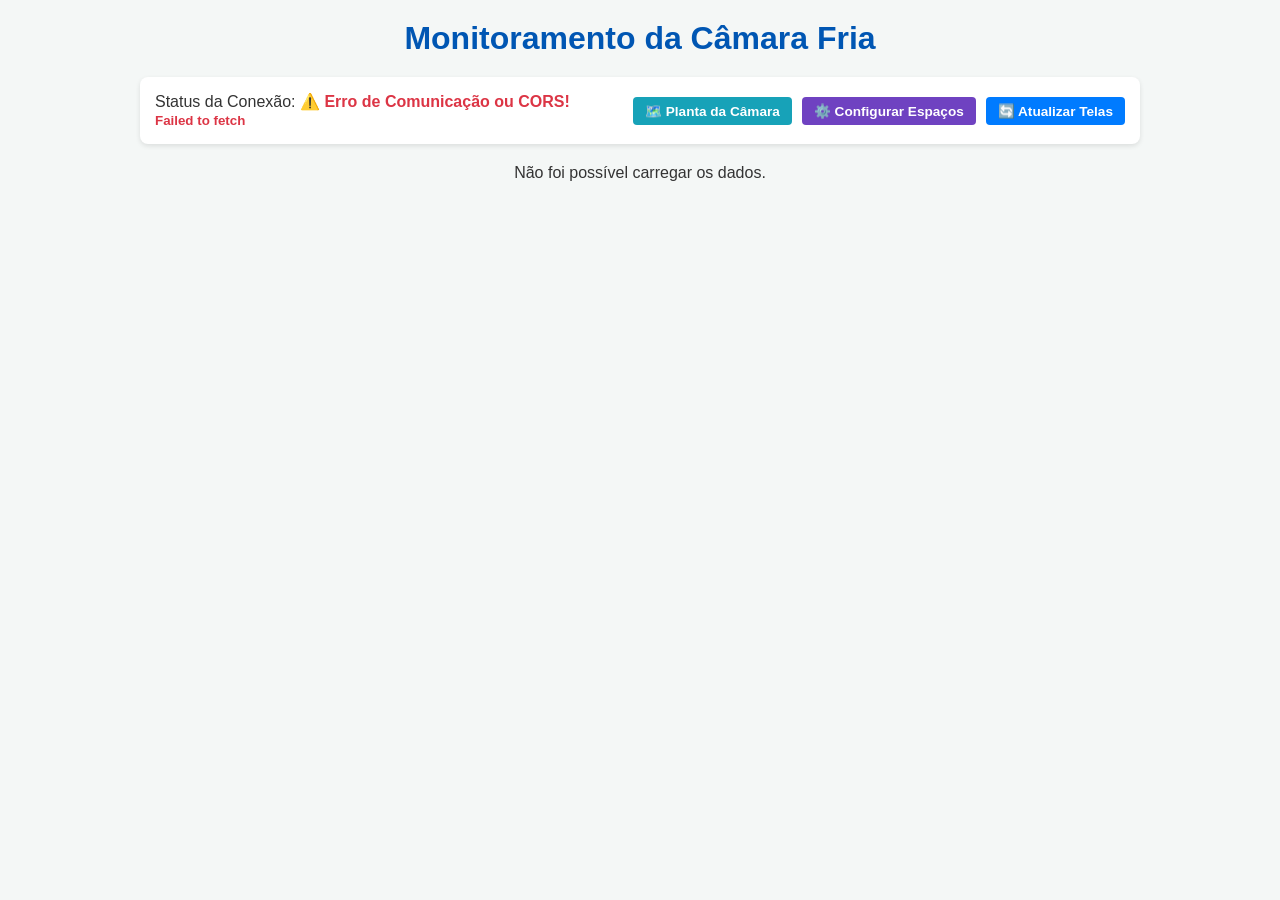
==== INDEX.html @ c85c2cb7 "filtro" ====
<!DOCTYPE html>
<html lang="pt-BR">
<head>
    <meta charset="UTF-8">
    <meta name="viewport" content="width=device-width, initial-scale=1.0">
    <title>Painel da Câmara Fria</title>
    <style>
        * {
            box-sizing: border-box;
            margin: 0;
            padding: 0;
            font-family: 'Segoe UI', Tahoma, Geneva, Verdana, sans-serif;
        }

        body {
            background-color: #f4f7f6;
            padding: 20px;
            color: #333;
        }

        h1 {
            text-align: center;
            margin-bottom: 20px;
            color: #0056b3;
        }

        .status-container {
            max-width: 1000px;
            margin: 0 auto 20px auto;
            padding: 15px;
            background-color: #fff;
            border-radius: 8px;
            box-shadow: 0 2px 5px rgba(0,0,0,0.1);
            display: flex;
            justify-content: space-between;
            align-items: center;
            flex-wrap: wrap;
            gap: 10px;
        }

        .botoes-topo {
            display: flex;
            gap: 10px;
            flex-wrap: wrap;
        }

        .grid-container {
            display: grid;
            grid-template-columns: repeat(auto-fill, minmax(280px, 1fr));
            gap: 20px;
            max-width: 1000px;
            margin: 0 auto;
        }

        .card {
            background: #fff;
            border-radius: 8px;
            padding: 15px;
            box-shadow: 0 4px 6px rgba(0,0,0,0.1);
            border-left: 6px solid #ccc;
            transition: transform 0.2s;
        }

        .card:hover {
            transform: translateY(-5px);
        }

        .card.disponivel { border-left-color: #28a745; }
        .card.ocupado { border-left-color: #dc3545; }

        .card h3 {
            margin-bottom: 10px;
            font-size: 1.1rem;
        }

        .badge {
            display: inline-block;
            padding: 3px 8px;
            border-radius: 12px;
            font-size: 0.8rem;
            font-weight: bold;
            color: white;
            margin-bottom: 10px;
        }

        .badge.disponivel { background-color: #28a745; }
        .badge.ocupado { background-color: #dc3545; }

        .card-info {
            font-size: 0.9rem;
            line-height: 1.5;
            margin-bottom: 15px;
        }

        .actions {
            display: flex;
            gap: 8px;
            flex-wrap: wrap;
        }

        button {
            padding: 6px 12px;
            border: none;
            border-radius: 4px;
            cursor: pointer;
            font-weight: bold;
            font-size: 0.85rem;
            transition: background 0.2s;
        }

        .btn-entrada { background-color: #28a745; color: white; }
        .btn-entrada:hover { background-color: #218838; }

        .btn-saida { background-color: #dc3545; color: white; }
        .btn-saida:hover { background-color: #c82333; }

        .btn-prorrogar { background-color: #ffc107; color: #212529; }
        .btn-prorrogar:hover { background-color: #e0a800; }

        .btn-sync { background-color: #007bff; color: white; }
        .btn-sync:hover { background-color: #0056b3; }

        .btn-config { background-color: #6f42c1; color: white; }
        .btn-config:hover { background-color: #593196; }

        .btn-planta { background-color: #17a2b8; color: white; }
        .btn-planta:hover { background-color: #138496; }

        .error-message { color: #dc3545; font-weight: bold; }
        .success-message { color: #28a745; font-weight: bold; }
    </style>
</head>
<body>

    <h1>Monitoramento da Câmara Fria</h1>

    <div class="status-container" id="status-bar">
        <span>Status da Conexão: <strong id="status-texto">Conectando...</strong></span>
        <div class="botoes-topo">
            <button class="btn-planta" onclick="abrirPagina('planta_camara.html')">🗺️ Planta da Câmara</button>
            <button class="btn-config" onclick="abrirPagina('config_espacos.html')">⚙️ Configurar Espaços</button>
            <button class="btn-sync" onclick="notificarOutrasPaginas()">🔄 Atualizar Telas</button>
        </div>
    </div>

    <div class="grid-container" id="grid-layout"></div>

    <script>
        const BASE_URL = 'https://film-disinfect-famished.ngrok-free.dev';
        const HEADERS_PADRAO = {
            'Content-Type': 'application/json',
            'ngrok-skip-browser-warning': 'true'
        };

        const canalComunicacao = new BroadcastChannel('painel_camara_fria');

        canalComunicacao.onmessage = (event) => {
            if (event.data && event.data.acao === 'ATUALIZAR') {
                carregarLayout();
            }
        };

        function notificarOutrasPaginas() {
            canalComunicacao.postMessage({ acao: 'ATUALIZAR' });
        }

        function abrirPagina(url) {
            window.open(url, '_blank');
        }

        async function carregarLayout() {
            const statusTexto = document.getElementById('status-texto');
            const gridLayout = document.getElementById('grid-layout');

            try {
                const response = await fetch(`${BASE_URL}/camara-fria/layout`, {
                    method: 'GET',
                    headers: HEADERS_PADRAO
                });

                if (!response.ok) throw new Error(`Erro na requisição: ${response.status}`);

                const dados = await response.json();
                statusTexto.textContent = 'Conectado e Atualizado';
                statusTexto.className = 'success-message';

                renderizarCards(dados);
            } catch (error) {
                console.error('Erro na comunicação:', error);
                statusTexto.innerHTML = `⚠️ Erro de Comunicação ou CORS!<br><small>${error.message}</small>`;
                statusTexto.className = 'error-message';
                gridLayout.innerHTML = '<p style="text-align:center; grid-column: 1/-1;">Não foi possível carregar os dados.</p>';
            }
        }

        function renderizarCards(espacos) {
            const gridLayout = document.getElementById('grid-layout');
            gridLayout.innerHTML = '';

            if (!espacos || espacos.length === 0) {
                gridLayout.innerHTML = '<p style="text-align:center; grid-column: 1/-1;">Nenhum espaço encontrado no banco.</p>';
                return;
            }

            espacos.forEach(item => {
                const statusClass = item.status === 'ocupado' ? 'ocupado' : 'disponivel';
                const statusTexto = item.status === 'ocupado' ? 'Ocupado' : 'Disponível';

                const card = document.createElement('div');
                card.className = `card ${statusClass}`;

                // Alterado de Validade para Data Saída conforme solicitado
                let conteudoProduto = item.status === 'ocupado' ? `
                    <p><strong>Produto:</strong> ${item.nome_produto || 'N/I'}</p>
                    <p><strong>Cliente:</strong> ${item.cliente_nome || item.cliente_id || 'N/I'}</p>
                    <p><strong>Temp. Ideal:</strong> ${item.temperatura_ideal ? item.temperatura_ideal + ' °C' : 'N/A'}</p>
                    <p><strong>Data Saída:</strong> ${item.validade ? new Date(item.validade).toLocaleDateString('pt-BR') : 'N/A'}</p>
                ` : `<p style="color: #666; font-style: italic;">Espaço livre para armazenamento.</p>`;

                card.innerHTML = `
                    <h3>Espaço #${item.espaco_id || item.id}</h3>
                    <span class="badge ${statusClass}">${statusTexto}</span>
                    <div class="card-info">${conteudoProduto}</div>
                    <div class="actions">
                        ${item.status === 'ocupado'
                            ? `<button class="btn-saida" onclick="darBaixa(${item.espaco_id || item.id})">Dar Baixa</button>
                               <button class="btn-prorrogar" onclick="prorrogarValidade(${item.espaco_id || item.id})">Prorrogar</button>`
                            : `<button class="btn-entrada" onclick="registrarEntrada(${item.espaco_id || item.id})">Dar Entrada</button>`
                        }
                    </div>
                `;
                gridLayout.appendChild(card);
            });
        }

        // Carrega as informações ao abrir a página
        carregarLayout();
    </script>
</body>
</html>
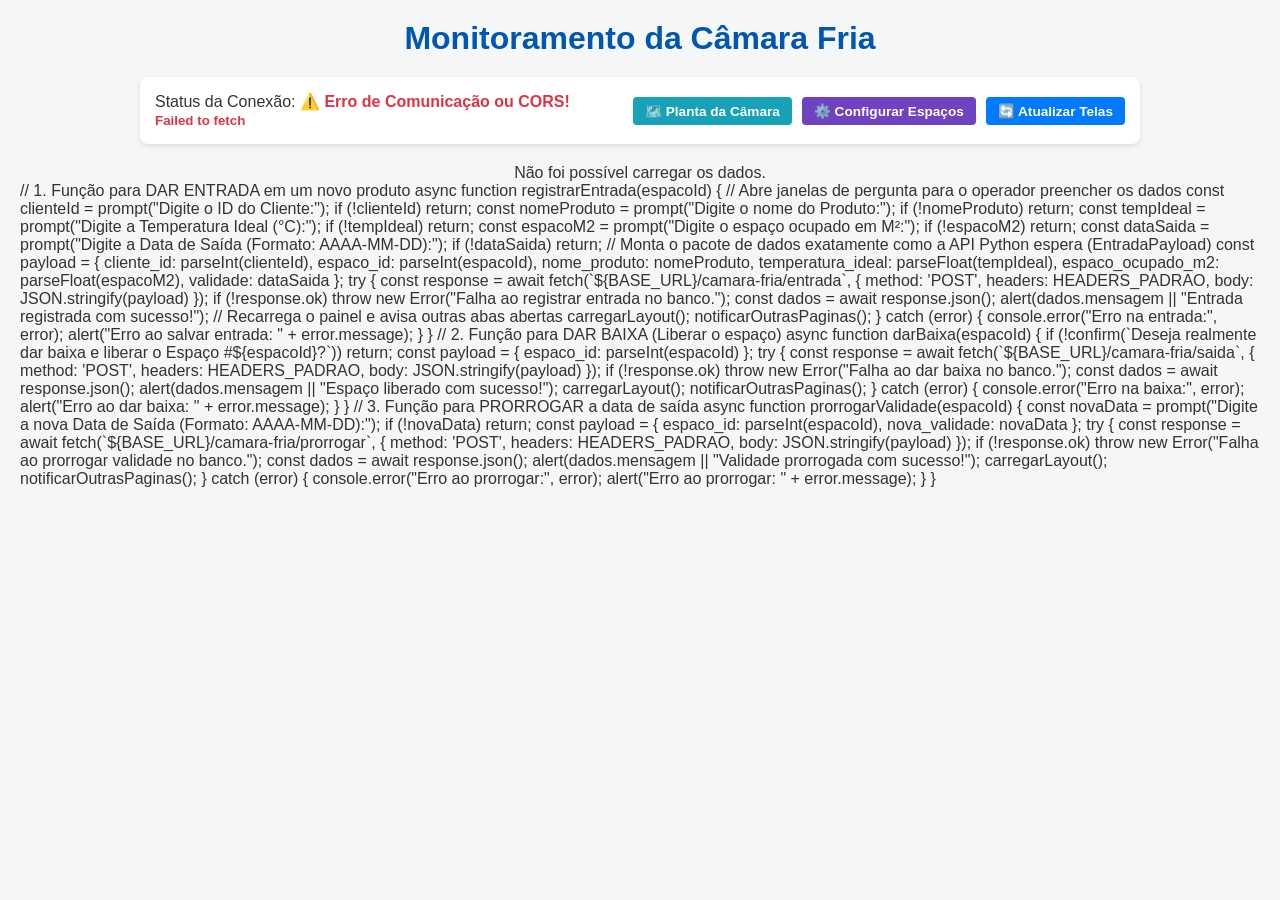
==== commit 09ad44ae: "Funções de ação dos botões" ====
--- a/INDEX.html
+++ b/INDEX.html
@@ -238,3 +238,107 @@
     </script>
 </body>
 </html>
+        // 1. Função para DAR ENTRADA em um novo produto
+        async function registrarEntrada(espacoId) {
+            // Abre janelas de pergunta para o operador preencher os dados
+            const clienteId = prompt("Digite o ID do Cliente:");
+            if (!clienteId) return;
+
+            const nomeProduto = prompt("Digite o nome do Produto:");
+            if (!nomeProduto) return;
+
+            const tempIdeal = prompt("Digite a Temperatura Ideal (°C):");
+            if (!tempIdeal) return;
+
+            const espacoM2 = prompt("Digite o espaço ocupado em M²:");
+            if (!espacoM2) return;
+
+            const dataSaida = prompt("Digite a Data de Saída (Formato: AAAA-MM-DD):");
+            if (!dataSaida) return;
+
+            // Monta o pacote de dados exatamente como a API Python espera (EntradaPayload)
+            const payload = {
+                cliente_id: parseInt(clienteId),
+                espaco_id: parseInt(espacoId),
+                nome_produto: nomeProduto,
+                temperatura_ideal: parseFloat(tempIdeal),
+                espaco_ocupado_m2: parseFloat(espacoM2),
+                validade: dataSaida
+            };
+
+            try {
+                const response = await fetch(`${BASE_URL}/camara-fria/entrada`, {
+                    method: 'POST',
+                    headers: HEADERS_PADRAO,
+                    body: JSON.stringify(payload)
+                });
+
+                if (!response.ok) throw new Error("Falha ao registrar entrada no banco.");
+
+                const dados = await response.json();
+                alert(dados.mensagem || "Entrada registrada com sucesso!");
+                
+                // Recarrega o painel e avisa outras abas abertas
+                carregarLayout();
+                notificarOutrasPaginas();
+            } catch (error) {
+                console.error("Erro na entrada:", error);
+                alert("Erro ao salvar entrada: " + error.message);
+            }
+        }
+
+        // 2. Função para DAR BAIXA (Liberar o espaço)
+        async function darBaixa(espacoId) {
+            if (!confirm(`Deseja realmente dar baixa e liberar o Espaço #${espacoId}?`)) return;
+
+            const payload = { espaco_id: parseInt(espacoId) };
+
+            try {
+                const response = await fetch(`${BASE_URL}/camara-fria/saida`, {
+                    method: 'POST',
+                    headers: HEADERS_PADRAO,
+                    body: JSON.stringify(payload)
+                });
+
+                if (!response.ok) throw new Error("Falha ao dar baixa no banco.");
+
+                const dados = await response.json();
+                alert(dados.mensagem || "Espaço liberado com sucesso!");
+                
+                carregarLayout();
+                notificarOutrasPaginas();
+            } catch (error) {
+                console.error("Erro na baixa:", error);
+                alert("Erro ao dar baixa: " + error.message);
+            }
+        }
+
+        // 3. Função para PRORROGAR a data de saída
+        async function prorrogarValidade(espacoId) {
+            const novaData = prompt("Digite a nova Data de Saída (Formato: AAAA-MM-DD):");
+            if (!novaData) return;
+
+            const payload = {
+                espaco_id: parseInt(espacoId),
+                nova_validade: novaData
+            };
+
+            try {
+                const response = await fetch(`${BASE_URL}/camara-fria/prorrogar`, {
+                    method: 'POST',
+                    headers: HEADERS_PADRAO,
+                    body: JSON.stringify(payload)
+                });
+
+                if (!response.ok) throw new Error("Falha ao prorrogar validade no banco.");
+
+                const dados = await response.json();
+                alert(dados.mensagem || "Validade prorrogada com sucesso!");
+                
+                carregarLayout();
+                notificarOutrasPaginas();
+            } catch (error) {
+                console.error("Erro ao prorrogar:", error);
+                alert("Erro ao prorrogar: " + error.message);
+            }
+        }
